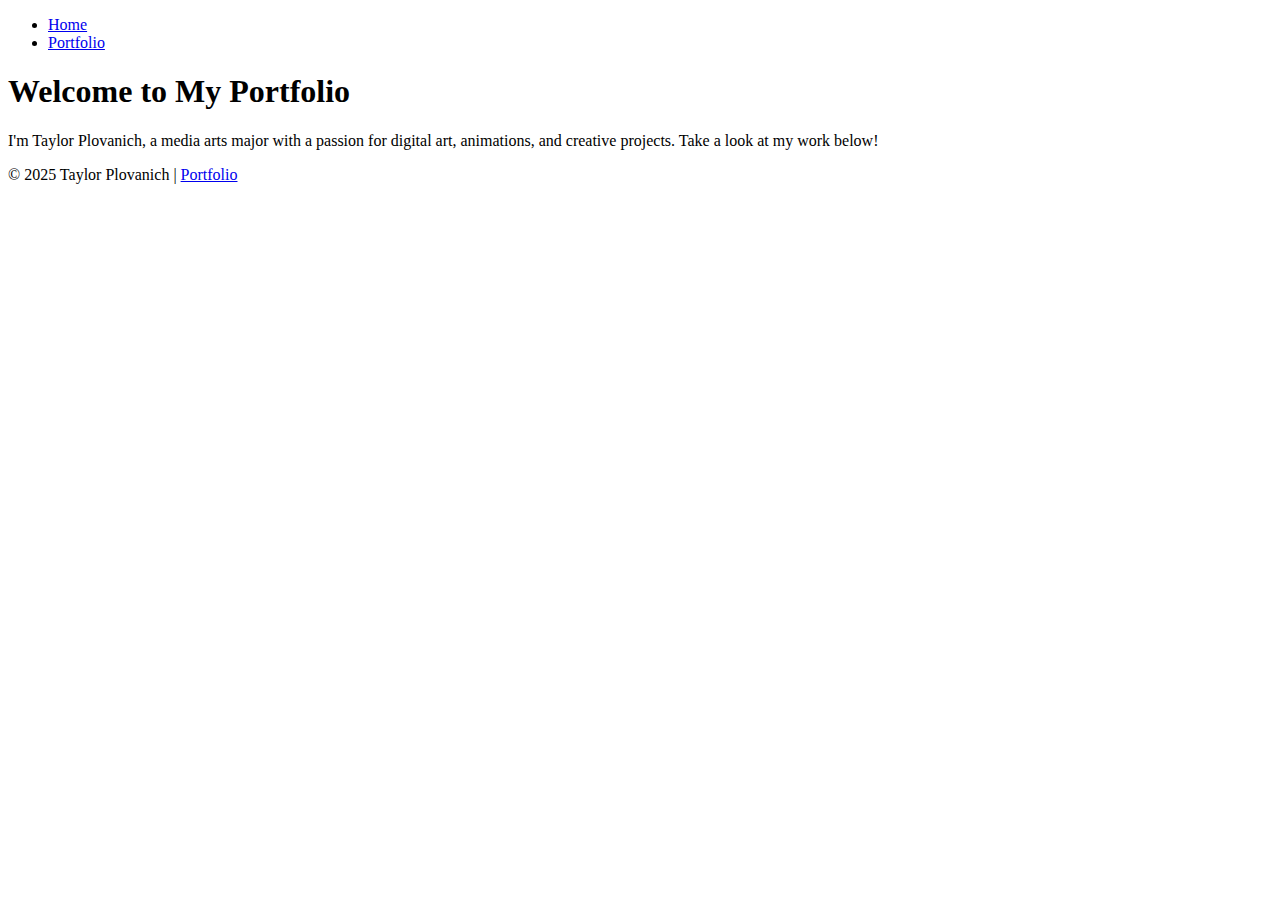
==== Portfolio/index.html @ 5216cf8d "Portfolio" ====
<!DOCTYPE html>
<html lang="en">
<head>
    <meta charset="UTF-8">
    <meta name="viewport" content="width=device-width, initial-scale=1.0">
    <title>Taylor Plovanich - Portfolio</title>
    <link rel="stylesheet" href="assets/styles/main.css">
</head>
<body>
    <header>
        <nav>
            <ul>
                <li><a href="index.html">Home</a></li>
                <li><a href="portfolio.html">Portfolio</a></li>
            </ul>
        </nav>
    </header>

    <section class="intro">
        <h1>Welcome to My Portfolio</h1>
        <p>I'm Taylor Plovanich, a media arts major with a passion for digital art, animations, and creative projects. Take a look at my work below!</p>
    </section>

    <footer>
        <p>&copy; 2025 Taylor Plovanich | <a href="portfolio.html">Portfolio</a></p>
    </footer>
</body>
</html>
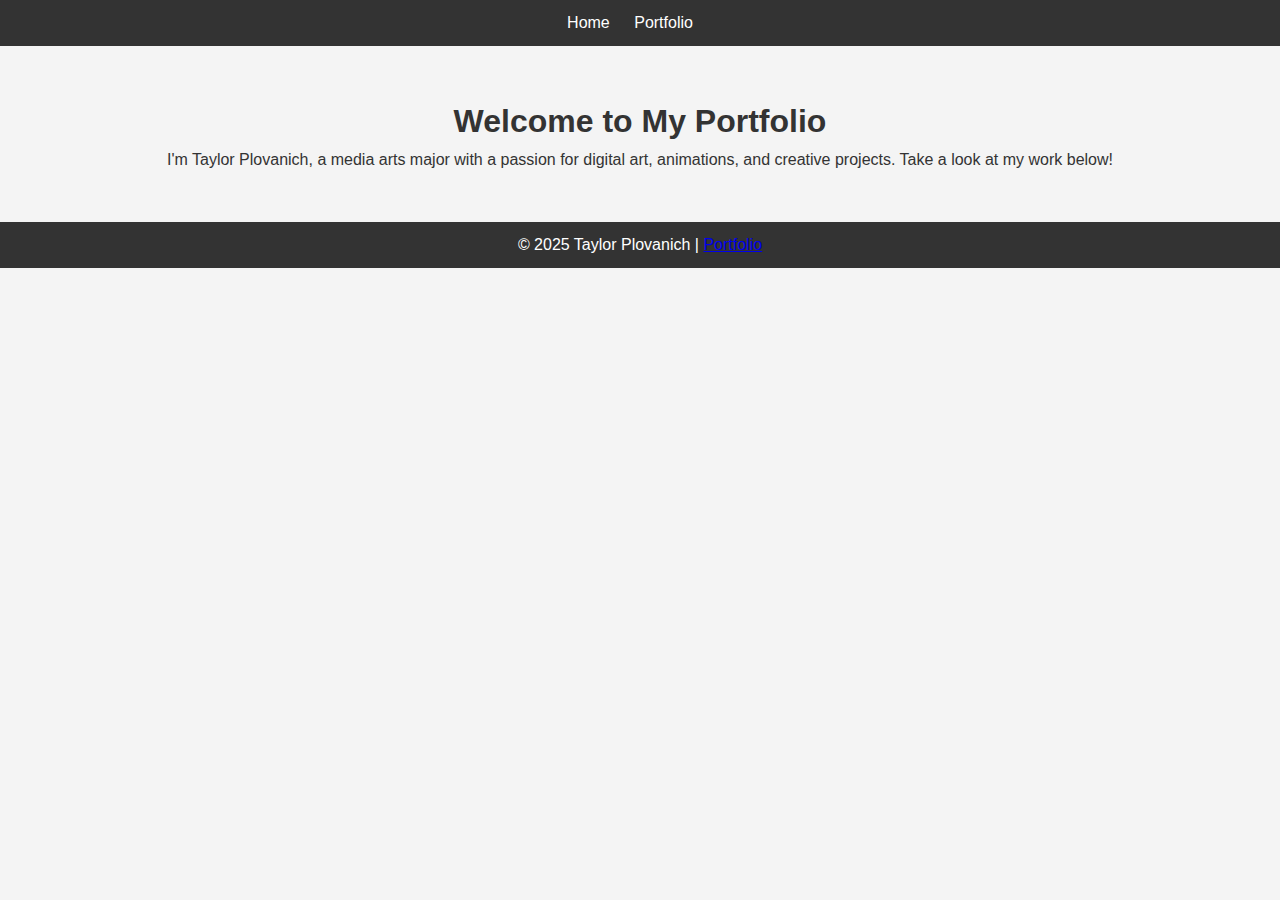
==== commit b2866538: "portfolio" ====
--- a/Portfolio/index.html
+++ b/Portfolio/index.html
@@ -4,7 +4,7 @@
     <meta charset="UTF-8">
     <meta name="viewport" content="width=device-width, initial-scale=1.0">
     <title>Taylor Plovanich - Portfolio</title>
-    <link rel="stylesheet" href="assets/styles/main.css">
+    <link rel="stylesheet" href="style.css">
 </head>
 <body>
     <header>
--- a/Portfolio/style.css
+++ b/Portfolio/style.css
@@ -0,0 +1,72 @@
+/* General Styles */
+* {
+    margin: 0;
+    padding: 0;
+    box-sizing: border-box;
+}
+
+body {
+    font-family: Arial, sans-serif;
+    line-height: 1.6;
+    background-color: #f4f4f4;
+    color: #333;
+}
+
+header {
+    background-color: #333;
+    color: #fff;
+    padding: 10px 0;
+    text-align: center;
+}
+
+nav ul {
+    list-style: none;
+}
+
+nav ul li {
+    display: inline;
+    margin-right: 20px;
+}
+
+nav ul li a {
+    color: #fff;
+    text-decoration: none;
+}
+
+footer {
+    text-align: center;
+    background-color: #333;
+    color: #fff;
+    padding: 10px;
+}
+
+/* Home Page */
+.intro {
+    text-align: center;
+    margin: 50px 0;
+}
+
+/* Portfolio Page */
+.portfolio {
+    padding: 50px;
+}
+
+.projects {
+    display: flex;
+    flex-wrap: wrap;
+    justify-content: space-between;
+}
+
+.project {
+    width: 30%;
+    margin-bottom: 30px;
+}
+
+.project img {
+    width: 100%;
+    border: 2px solid #ccc;
+}
+
+.project p {
+    text-align: center;
+}
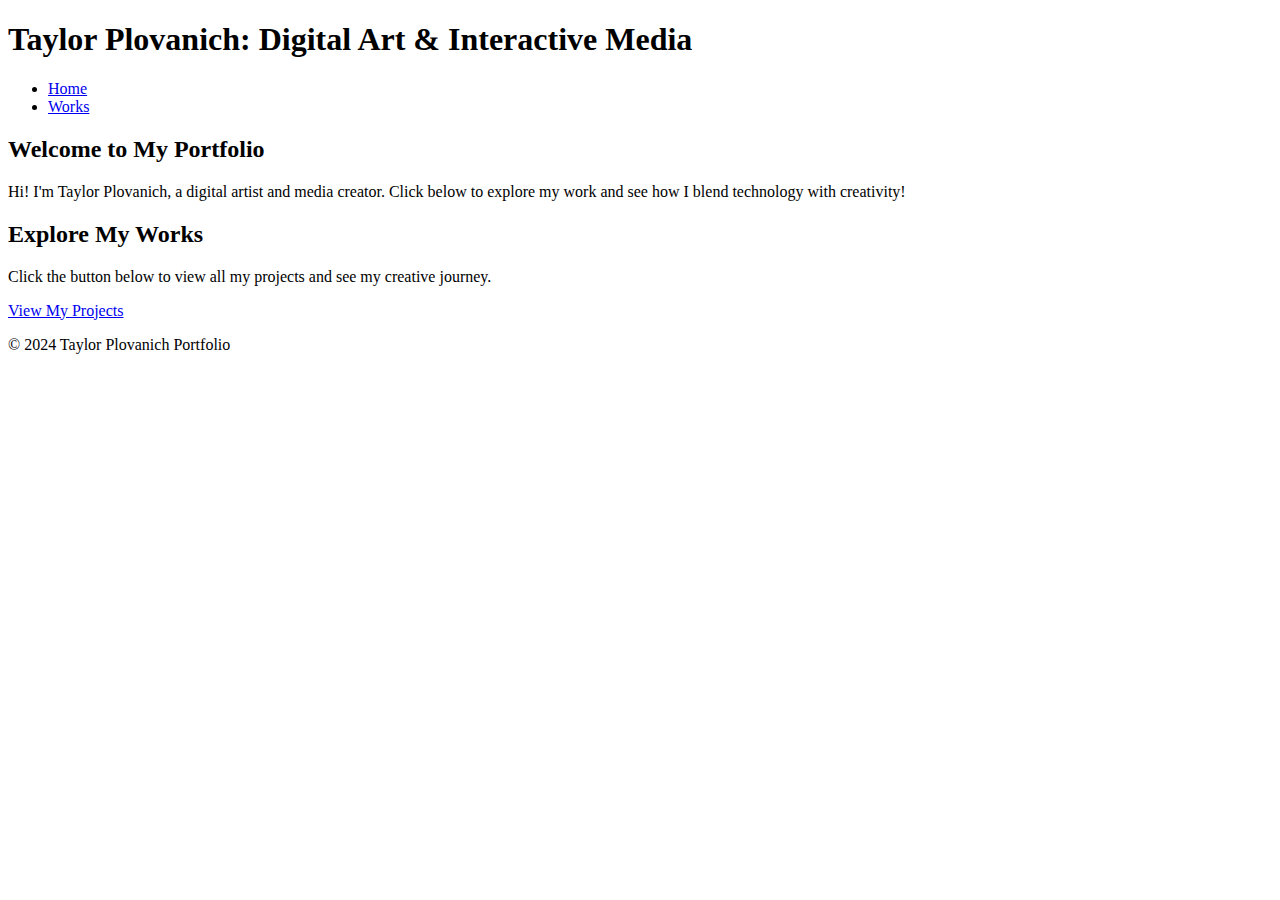
==== commit 5ff56680: "portfolio" ====
--- a/Portfolio/index.html
+++ b/Portfolio/index.html
@@ -4,25 +4,35 @@
     <meta charset="UTF-8">
     <meta name="viewport" content="width=device-width, initial-scale=1.0">
     <title>Taylor Plovanich - Portfolio</title>
-    <link rel="stylesheet" href="style.css">
+    <link rel="stylesheet" href="style/style.css">
 </head>
 <body>
     <header>
+        <h1>Taylor Plovanich: Digital Art & Interactive Media</h1>
         <nav>
             <ul>
-                <li><a href="index.html">Home</a></li>
-                <li><a href="portfolio.html">Portfolio</a></li>
+                <li><a href="#home">Home</a></li>
+                <li><a href="works.html">Works</a></li> <!-- Link to the works page -->
             </ul>
         </nav>
     </header>
 
-    <section class="intro">
-        <h1>Welcome to My Portfolio</h1>
-        <p>I'm Taylor Plovanich, a media arts major with a passion for digital art, animations, and creative projects. Take a look at my work below!</p>
-    </section>
+    <main>
+        <section class="intro">
+            <h2>Welcome to My Portfolio</h2>
+            <p>Hi! I'm Taylor Plovanich, a digital artist and media creator. Click below to explore my work and see how I blend technology with creativity!</p>
+        </section>
+
+        <!-- Works Section -->
+        <section id="works" class="works">
+            <h2>Explore My Works</h2>
+            <p>Click the button below to view all my projects and see my creative journey.</p>
+            <a href="works.html" class="button">View My Projects</a>
+        </section>
+    </main>
 
     <footer>
-        <p>&copy; 2025 Taylor Plovanich | <a href="portfolio.html">Portfolio</a></p>
+        <p>© 2024 Taylor Plovanich Portfolio</p>
     </footer>
 </body>
 </html>
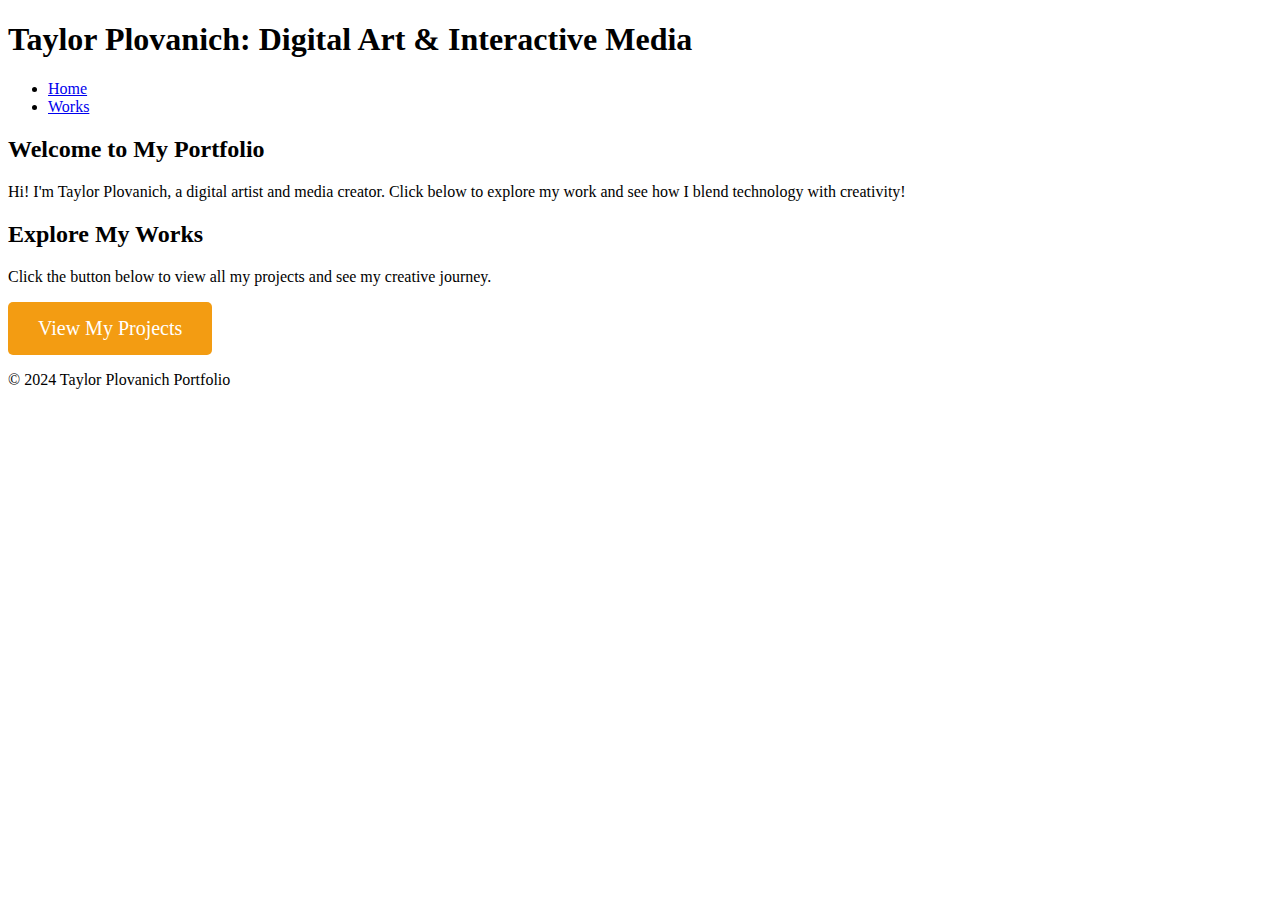
==== commit dd7919c7: "Update index.html" ====
--- a/Portfolio/index.html
+++ b/Portfolio/index.html
@@ -4,7 +4,7 @@
     <meta charset="UTF-8">
     <meta name="viewport" content="width=device-width, initial-scale=1.0">
     <title>Taylor Plovanich - Portfolio</title>
-    <link rel="stylesheet" href="style/style.css">
+    <link rel="stylesheet" href="style.css">
 </head>
 <body>
     <header>
--- a/Portfolio/style.css
+++ b/Portfolio/style.css
@@ -0,0 +1,45 @@
+/* General Button Style */
+.button {
+    background-color: #f39c12;
+    color: #fff;
+    padding: 15px 30px;
+    text-decoration: none;
+    font-size: 20px;
+    text-align: center;
+    border-radius: 5px;
+    display: inline-block;
+    transition: background-color 0.3s ease;
+}
+
+.button:hover {
+    background-color: #e67e22;
+}
+
+/* Works Gallery Layout */
+.works-gallery {
+    text-align: center;
+    padding: 50px 0;
+}
+
+.project-gallery {
+    display: flex;
+    justify-content: center;
+    flex-wrap: wrap;
+}
+
+.project {
+    margin: 20px;
+    width: 250px;
+}
+
+.project img {
+    width: 100%;
+    border-radius: 10px;
+    box-shadow: 0 4px 10px rgba(0, 0, 0, 0.2);
+}
+
+.project p {
+    font-size: 16px;
+    margin-top: 10px;
+    color: #ddd;
+}
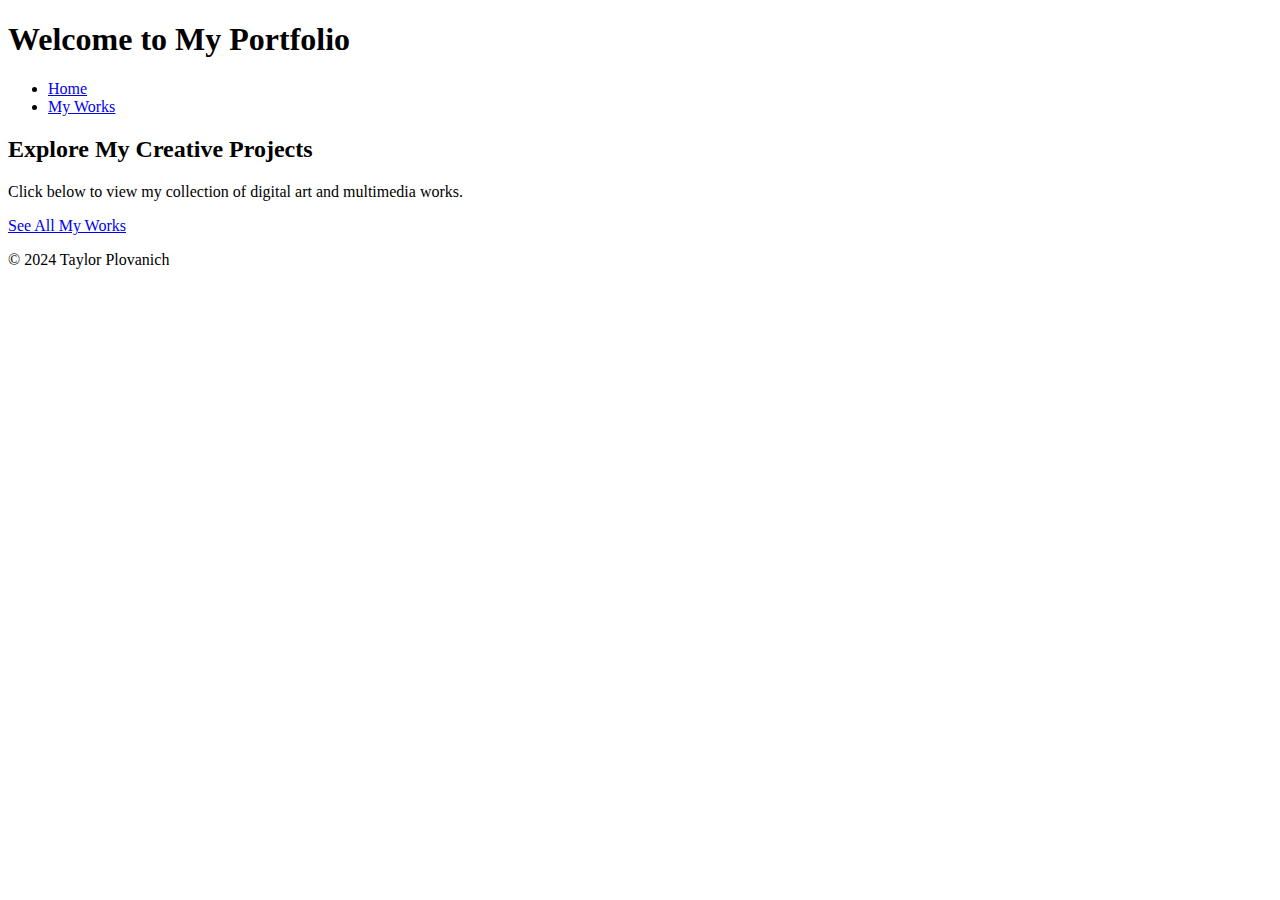
==== commit 5ed675bd: "portfolio" ====
--- a/Portfolio/index.html
+++ b/Portfolio/index.html
@@ -3,36 +3,35 @@
 <head>
     <meta charset="UTF-8">
     <meta name="viewport" content="width=device-width, initial-scale=1.0">
-    <title>Taylor Plovanich - Portfolio</title>
-    <link rel="stylesheet" href="style.css">
+    <title>My Portfolio</title>
+    <link rel="stylesheet" href="style/style.css">
 </head>
 <body>
     <header>
-        <h1>Taylor Plovanich: Digital Art & Interactive Media</h1>
+        <h1>Welcome to My Portfolio</h1>
         <nav>
             <ul>
-                <li><a href="#home">Home</a></li>
-                <li><a href="works.html">Works</a></li> <!-- Link to the works page -->
+                <li><a href="index.html">Home</a></li>
+                <li><a href="works.html">My Works</a></li>
             </ul>
         </nav>
     </header>
 
     <main>
         <section class="intro">
-            <h2>Welcome to My Portfolio</h2>
-            <p>Hi! I'm Taylor Plovanich, a digital artist and media creator. Click below to explore my work and see how I blend technology with creativity!</p>
+            <h2>Explore My Creative Projects</h2>
+            <p>Click below to view my collection of digital art and multimedia works.</p>
         </section>
 
-        <!-- Works Section -->
-        <section id="works" class="works">
-            <h2>Explore My Works</h2>
-            <p>Click the button below to view all my projects and see my creative journey.</p>
-            <a href="works.html" class="button">View My Projects</a>
+        <section class="cta-section">
+            <div class="cta-box">
+                <a href="works.html" class="cta-link">See All My Works</a>
+            </div>
         </section>
     </main>
 
     <footer>
-        <p>© 2024 Taylor Plovanich Portfolio</p>
+        <p>© 2024 Taylor Plovanich</p>
     </footer>
 </body>
 </html>
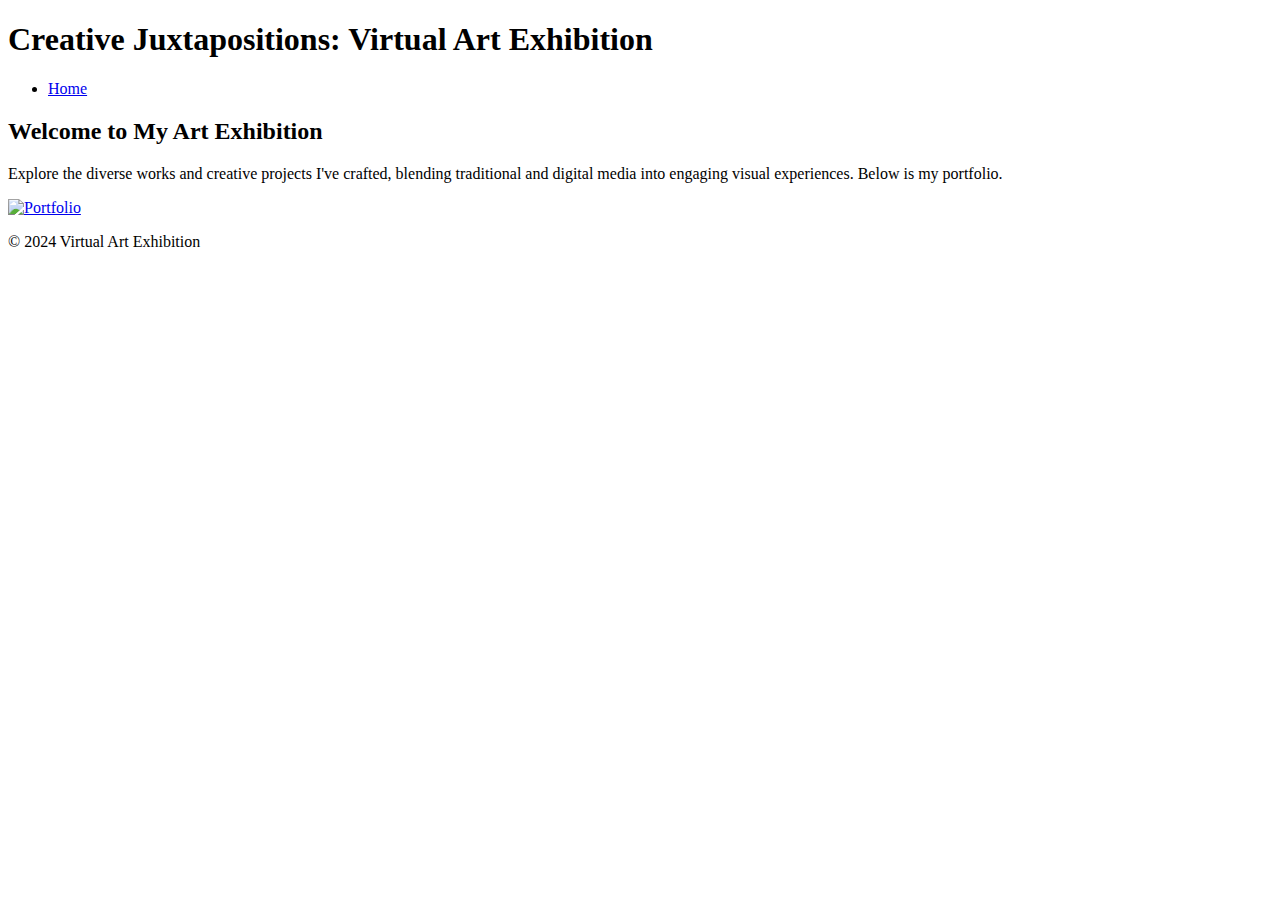
==== commit e927fb8e: "portfolio" ====
--- a/Portfolio/index.html
+++ b/Portfolio/index.html
@@ -3,35 +3,36 @@
 <head>
     <meta charset="UTF-8">
     <meta name="viewport" content="width=device-width, initial-scale=1.0">
-    <title>My Portfolio</title>
+    <title>Virtual Art Exhibition - Museum Style</title>
     <link rel="stylesheet" href="style/style.css">
 </head>
 <body>
     <header>
-        <h1>Welcome to My Portfolio</h1>
+        <h1>Creative Juxtapositions: Virtual Art Exhibition</h1>
         <nav>
             <ul>
-                <li><a href="index.html">Home</a></li>
-                <li><a href="works.html">My Works</a></li>
+                <li><a href="#home">Home</a></li>
             </ul>
         </nav>
     </header>
 
     <main>
         <section class="intro">
-            <h2>Explore My Creative Projects</h2>
-            <p>Click below to view my collection of digital art and multimedia works.</p>
-        </section>
-
-        <section class="cta-section">
-            <div class="cta-box">
-                <a href="works.html" class="cta-link">See All My Works</a>
+            <h2>Welcome to My Art Exhibition</h2>
+            <p>Explore the diverse works and creative projects I've crafted, blending traditional and digital media into engaging visual experiences. Below is my portfolio.</p>
+            
+            <!-- Portfolio Image Section -->
+            <div class="portfolio-image-container">
+                <a href="portfolio.html">
+                    <img src="Images/portfolio-image.jpg" alt="Portfolio" class="portfolio-image">
+                </a>
             </div>
         </section>
     </main>
+    
 
     <footer>
-        <p>© 2024 Taylor Plovanich</p>
+        <p>© 2024 Virtual Art Exhibition</p>
     </footer>
 </body>
 </html>
